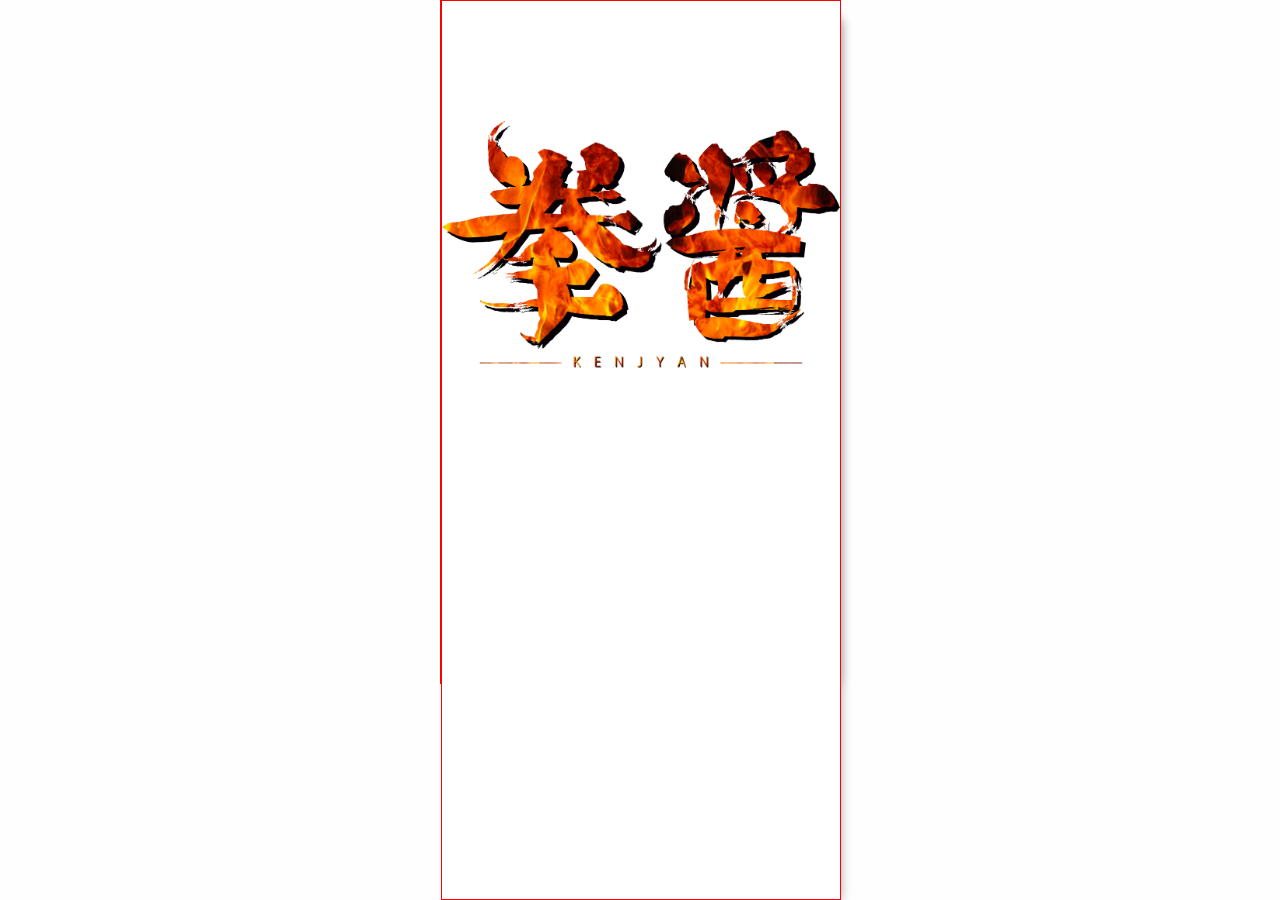
==== index.html @ 10a5b26b "ロゴのローディング" ====
<!DOCTYPE html>
<html lang="ja">

<head>
    <meta charset="UTF-8">
    <title>拳醤 KEN・JAN</title>
    <meta http-equiv="x-ua-compatible" content="ie=edge">
    <meta name="viewport" content="width=device-width, initial-scale=1.0">
    <link rel="stylesheet" href="css/nomarize.css">
    <link rel="stylesheet" href="css/style.css">
    <script src="js/jquery.min.js"></script>
    <script src="js/leap-0.6.4.min.js"></script>
    <script src="js/script.js"></script>
</head>

<body class="bg_off_white2">
  <div class="wrap margin_center relative">
    <header class="padding_top_20 padding_bottom_20 margin_center">
       <div class="logo">
         <h1 class="block margin_center">
           <img src="img/logo.png" alt="" class="margin_center">
         </h1>
       </div>
    </header>

    <main class="bg_off_white padding_top_20 padding_side_10 padding_bottom_30 margin_top_header">
        <div class="menu_outer margin_bottom_20 bg_white padding_top_20 padding_bottom_20 padding_side_10 radius">
          <h2 class="text-align-center oshinagaki">お品書き</h2>
          <div class="menu relative"><div class="padding_top_10 padding_bottom_10">1. 材料①<div class="menu_win_lose menu_win_lose1"></div><h4 class="menu1"></h4></div><div class="menu_img menu_img1"></div></div>
          <div class="menu relative"><div class="padding_top_10 padding_bottom_10">2. 材料②<div class="menu_win_lose menu_win_lose2"></div><h4 class="menu2"></h4></div><div class="menu_img menu_img2"></div></div>
          <div class="menu relative"><div class="padding_top_10 padding_bottom_10">3. 調理法<div class="menu_win_lose menu_win_lose3"></div><h4 class="menu3"></h4></div><div class="menu_img menu_img3"></div></div>
          <div class="menu relative"><div class="padding_top_10 padding_bottom_10">4. 味付け<div class="menu_win_lose menu_win_lose4"></div><h4 class="menu4"></h4></div><div class="menu_img menu_img4"></div></div>
          <div class="menu relative"><div class="padding_top_10 padding_bottom_10">5. 拳醤<div class="menu_win_lose menu_win_lose5"></div><h4 class="menu5"></h4></div><div class="menu_img menu_img5"></div></div>
      </div>
        <div class="justify">
          <button class="explain_bt bg_yellow radius margin_center block">「拳醤」とは</button>
          <button class="start_bt bg_yellow radius margin_center block">はじめる。</button>
          <button class="start_cooking bg_yellow radius margin_center block none">調理開始</button>
        </div>
    </main>

    <!-- ここからモーダルウインドウ -->
    <div class="janken modal wrap bg_white padding_top_20 margin_top_header none">
      <div class="janken_inner bg_white relative radius padding_top_20 padding_side_10">
          <div class="enemy margin_bottom_20"></div>
          <div class="enemy_txt"></div>
          <div class="hands_outer width100">
            <div class="hands justify">
              <div class="hand gu_btn circle bg_yellow flex flex-center relative"><img src="img/gu.png" alt=""><div class="keihin keihin_gu font-size-14 text-align-center bg_off_white radius padding_top_10 padding_bottom_10 padding_side_10"></div></div>
              <div class="hand cho_btn circle bg_yellow flex flex-center relative"><img src="img/cho.png" alt=""><div class="keihin keihin_cho font-size-14 text-align-center bg_off_white radius padding_top_10 padding_bottom_10 padding_side_10"></div></div>
              <div class="hand pa_btn circle bg_yellow flex flex-center relative"><img src="img/pa.png" alt=""><div class="keihin keihin_pa font-size-14 text-align-center bg_off_white radius padding_top_10 padding_bottom_10 padding_side_10"></div></div>
            </div>
          </div>
      </div>
    </div>
    <div class="janken_result modal bg_hazy none">
      <div class="janken_result_inner margin_center">
        <div class="enemy_no_ken_outer relative margin_bottom_20">
          <div class="enemy_no_ken"></div>
          <div class="enemy_result"></div>
          <div class="win_lose margin_center"></div>
        </div>
        <div class="janken_result_inner_border radius width100 bg_white padding_side_20 padding_top_20 padding_bottom_20">
          <div class="result_img margin_bottom_10"></div>
          <div class="result_txt margin_bottom_10 text-align-center"></div>
          <button class="janken_finish bg_yellow radius margin_center block">お品書きへ。</button>
        </div>
      </div>
    </div>

    <!-- ロード画面 -->
    <div class="doragon modal wrap bg_red none">
      <img src="img/hand.png" alt="">
    </div>

    <!-- ケンジャンとは -->
    <div class="explain modal bg_off_white padding_top_30 padding_bottom_20 padding_side_10 none">
      <div class="explain_inner bg_white radius height100 padding_side_10 padding_top_20">
        <div class="explain_close close_btn"><img src="img/x.png" alt=""></div>
        <h3 class="text-align-center margin_bottom_20">「拳醤」とは</h3>
        <p>ジャンケンによってレシピを決める料理の総称を指す。</p>
        <img src="img/kenjan_exp.png" alt="" class="margin_center margin_bottom_30">
        <div class="dots "><h4 class="text-align-center">・・・</h4></div>
        <h3 class="text-align-center margin_bottom_30 padding_top_30">「拳醤料理 作成アプリ」</h3>
        <p class="exp margin_bottom_30 relative"><span class="circle bg_off_white flex-center exp_circle">１</span><span class="exp_text">豆板醤・コチュ醤・XO醤を揃える。</span></p>
        <p class="exp margin_bottom_30 relative"><span class="circle bg_off_white flex-center exp_circle">２</span><span class="exp_text">ジャンケンで「お品書き」を埋める。</span></p>
        <p class="exp margin_bottom_30 relative"><span class="circle bg_off_white flex-center exp_circle">３</span><span class="exp_text">拳醤料理 調理開始。</span></p>
      </div>
    </div>

    <div class="blues modal bg_off_white padding_top_30 padding_side_10 wrap none">
      <div class="blues_inner">
      </div>
    </div>

    <div class="loading bg_white wrap">
      <img src="img/logo.png" alt="" class="margin_center">
    </div>

  </div>
  <audio class="audio" autoplay loop src="sound/theme.mp3" type="audio/mp3">
  </audio>
  <audio class="se">
  </audio>

</body>

</html>
---- css/nomarize.css ----
/*! normalize.css v7.0.0 | MIT License | github.com/necolas/normalize.css */

/* Document
   ========================================================================== */

/**
 * 1. Correct the line height in all browsers.
 * 2. Prevent adjustments of font size after orientation changes in
 *    IE on Windows Phone and in iOS.
 */

html {
  line-height: 1.15; /* 1 */
  -ms-text-size-adjust: 100%; /* 2 */
  -webkit-text-size-adjust: 100%; /* 2 */
}

/* Sections
   ========================================================================== */

/**
 * Remove the margin in all browsers (opinionated).
 */

body {
  margin: 0;
}

/**
 * Add the correct display in IE 9-.
 */

article,
aside,
footer,
header,
nav,
section {
  display: block;
}

/**
 * Correct the font size and margin on `h1` elements within `section` and
 * `article` contexts in Chrome, Firefox, and Safari.
 */

h1 {
  font-size: 2em;
  margin: 0.67em 0;
}

/* Grouping content
   ========================================================================== */

/**
 * Add the correct display in IE 9-.
 * 1. Add the correct display in IE.
 */

figcaption,
figure,
main { /* 1 */
  display: block;
}

/**
 * Add the correct margin in IE 8.
 */

figure {
  margin: 1em 40px;
}

/**
 * 1. Add the correct box sizing in Firefox.
 * 2. Show the overflow in Edge and IE.
 */

hr {
  box-sizing: content-box; /* 1 */
  height: 0; /* 1 */
  overflow: visible; /* 2 */
}

/**
 * 1. Correct the inheritance and scaling of font size in all browsers.
 * 2. Correct the odd `em` font sizing in all browsers.
 */

pre {
  font-family: monospace, monospace; /* 1 */
  font-size: 1em; /* 2 */
}

/* Text-level semantics
   ========================================================================== */

/**
 * 1. Remove the gray background on active links in IE 10.
 * 2. Remove gaps in links underline in iOS 8+ and Safari 8+.
 */

a {
  background-color: transparent; /* 1 */
  -webkit-text-decoration-skip: objects; /* 2 */
}

/**
 * 1. Remove the bottom border in Chrome 57- and Firefox 39-.
 * 2. Add the correct text decoration in Chrome, Edge, IE, Opera, and Safari.
 */

abbr[title] {
  border-bottom: none; /* 1 */
  text-decoration: underline; /* 2 */
  text-decoration: underline dotted; /* 2 */
}

/**
 * Prevent the duplicate application of `bolder` by the next rule in Safari 6.
 */

b,
strong {
  font-weight: inherit;
}

/**
 * Add the correct font weight in Chrome, Edge, and Safari.
 */

b,
strong {
  font-weight: bolder;
}

/**
 * 1. Correct the inheritance and scaling of font size in all browsers.
 * 2. Correct the odd `em` font sizing in all browsers.
 */

code,
kbd,
samp {
  font-family: monospace, monospace; /* 1 */
  font-size: 1em; /* 2 */
}

/**
 * Add the correct font style in Android 4.3-.
 */

dfn {
  font-style: italic;
}

/**
 * Add the correct background and color in IE 9-.
 */

mark {
  background-color: #ff0;
  color: #000;
}

/**
 * Add the correct font size in all browsers.
 */

small {
  font-size: 80%;
}

/**
 * Prevent `sub` and `sup` elements from affecting the line height in
 * all browsers.
 */

sub,
sup {
  font-size: 75%;
  line-height: 0;
  position: relative;
  vertical-align: baseline;
}

sub {
  bottom: -0.25em;
}

sup {
  top: -0.5em;
}

/* Embedded content
   ========================================================================== */

/**
 * Add the correct display in IE 9-.
 */

audio,
video {
  display: inline-block;
}

/**
 * Add the correct display in iOS 4-7.
 */

audio:not([controls]) {
  display: none;
  height: 0;
}

/**
 * Remove the border on images inside links in IE 10-.
 */

img {
  border-style: none;
}

/**
 * Hide the overflow in IE.
 */

svg:not(:root) {
  overflow: hidden;
}

/* Forms
   ========================================================================== */

/**
 * 1. Change the font styles in all browsers (opinionated).
 * 2. Remove the margin in Firefox and Safari.
 */

button,
input,
optgroup,
select,
textarea {
  font-family: sans-serif; /* 1 */
  font-size: 100%; /* 1 */
  line-height: 1.15; /* 1 */
  margin: 0; /* 2 */
}

/**
 * Show the overflow in IE.
 * 1. Show the overflow in Edge.
 */

button,
input { /* 1 */
  overflow: visible;
}

/**
 * Remove the inheritance of text transform in Edge, Firefox, and IE.
 * 1. Remove the inheritance of text transform in Firefox.
 */

button,
select { /* 1 */
  text-transform: none;
}

/**
 * 1. Prevent a WebKit bug where (2) destroys native `audio` and `video`
 *    controls in Android 4.
 * 2. Correct the inability to style clickable types in iOS and Safari.
 */

button,
html [type="button"], /* 1 */
[type="reset"],
[type="submit"] {
  -webkit-appearance: button; /* 2 */
}

/**
 * Remove the inner border and padding in Firefox.
 */

button::-moz-focus-inner,
[type="button"]::-moz-focus-inner,
[type="reset"]::-moz-focus-inner,
[type="submit"]::-moz-focus-inner {
  border-style: none;
  padding: 0;
}

/**
 * Restore the focus styles unset by the previous rule.
 */

button:-moz-focusring,
[type="button"]:-moz-focusring,
[type="reset"]:-moz-focusring,
[type="submit"]:-moz-focusring {
  outline: 1px dotted ButtonText;
}

/**
 * Correct the padding in Firefox.
 */

fieldset {
  padding: 0.35em 0.75em 0.625em;
}

/**
 * 1. Correct the text wrapping in Edge and IE.
 * 2. Correct the color inheritance from `fieldset` elements in IE.
 * 3. Remove the padding so developers are not caught out when they zero out
 *    `fieldset` elements in all browsers.
 */

legend {
  box-sizing: border-box; /* 1 */
  color: inherit; /* 2 */
  display: table; /* 1 */
  max-width: 100%; /* 1 */
  padding: 0; /* 3 */
  white-space: normal; /* 1 */
}

/**
 * 1. Add the correct display in IE 9-.
 * 2. Add the correct vertical alignment in Chrome, Firefox, and Opera.
 */

progress {
  display: inline-block; /* 1 */
  vertical-align: baseline; /* 2 */
}

/**
 * Remove the default vertical scrollbar in IE.
 */

textarea {
  overflow: auto;
}

/**
 * 1. Add the correct box sizing in IE 10-.
 * 2. Remove the padding in IE 10-.
 */

[type="checkbox"],
[type="radio"] {
  box-sizing: border-box; /* 1 */
  padding: 0; /* 2 */
}

/**
 * Correct the cursor style of increment and decrement buttons in Chrome.
 */

[type="number"]::-webkit-inner-spin-button,
[type="number"]::-webkit-outer-spin-button {
  height: auto;
}

/**
 * 1. Correct the odd appearance in Chrome and Safari.
 * 2. Correct the outline style in Safari.
 */

[type="search"] {
  -webkit-appearance: textfield; /* 1 */
  outline-offset: -2px; /* 2 */
}

/**
 * Remove the inner padding and cancel buttons in Chrome and Safari on macOS.
 */

[type="search"]::-webkit-search-cancel-button,
[type="search"]::-webkit-search-decoration {
  -webkit-appearance: none;
}

/**
 * 1. Correct the inability to style clickable types in iOS and Safari.
 * 2. Change font properties to `inherit` in Safari.
 */

::-webkit-file-upload-button {
  -webkit-appearance: button; /* 1 */
  font: inherit; /* 2 */
}

/* Interactive
   ========================================================================== */

/*
 * Add the correct display in IE 9-.
 * 1. Add the correct display in Edge, IE, and Firefox.
 */

details, /* 1 */
menu {
  display: block;
}

/*
 * Add the correct display in all browsers.
 */

summary {
  display: list-item;
}

/* Scripting
   ========================================================================== */

/**
 * Add the correct display in IE 9-.
 */

canvas {
  display: inline-block;
}

/**
 * Add the correct display in IE.
 */

template {
  display: none;
}

/* Hidden
   ========================================================================== */

/**
 * Add the correct display in IE 10-.
 */

[hidden] {
  display: none;
}
---- css/style.css ----
/* ------style.css ------- */

/*初期化*/
*, *::before, *::after {
  box-sizing: border-box;
}

img {
  max-width: 100%;
  display: block;
}

h4 {
  margin: 0;
}

/* マージン */
.margin_center {
  margin: 0 auto;
}

.margin_top_10 {
  margin-top: 10px;
}

.margin_top_20 {
  margin-top: 20px;
}

.margin_top_30 {
  margin-top: 30px;
}

.margin_bottom_10 {
  margin-bottom: 10px;
}

.margin_bottom_20 {
  margin-bottom: 20px;
}

.margin_bottom_30 {
  margin-bottom: 30px;
}

.margin_side_10 {
  margin-left: 10px;
  margin-right: 10px;
}

.margin_side_20 {
  margin-left: 20px;
  margin-right: 20px;
}

/*パディング*/
.padding_top_10 {
  padding-top: 10px;
}

.padding_top_20 {
  padding-top: 20px;
}

.padding_top_30 {
  padding-top: 30px;
}

.padding_bottom_10 {
  padding-bottom: 10px;
}

.padding_bottom_20 {
  padding-bottom: 20px;
}

.padding_bottom_30 {
  padding-bottom: 30px;
}

.padding_side_10 {
  padding-left: 10px;
  padding-right: 10px;
}

.padding_side_20 {
  padding-left: 20px;
  padding-right: 20px;
}

/*display*/

.block {
  display: block;
}

.flex {
  display: flex !important;
}

.relative {
  position: relative;
}

.justify {
  display: flex !important;
  justify-content: space-around;
}

.flex-center {
  display: flex !important;
  justify-content: center;
  align-items: center;
}

/*文字組*/
.text-align-center {
  text-align: center;
}

.font-size-14 {
  font-size: 14px;
}

/*色系*/
.bg_red {
  background: red;
}

.bg_white {
  background: white;
}

.bg_off_white {
  background: #f2f2f2;
}

.bg_off_white2 {
  background: #fefefe;
}

.bg_yellow {
  background: #ffec44;
}

.bg_hazy {
  background: rgba(255, 255, 255, 0.95);
}

/*形系 シェイプ*/

.width100 {
  width: 100%;
}

.height100 {
  height: 100%;
}

.wrap {
  /*height: 100vh;*/
  border: 1px solid red;
  max-width: 400px;
  box-shadow: 10px 10px 10px -10px #aaa;
}

.radius {
  border-radius: 4px;
}

.circle {
  border-radius: 100%;
  display: block;
}

.bold {
  font-weight: 900;
}

.none {
  display: none;
}

/*じゃんけんウインドウ　*/
.modal {
  position: absolute;
  top: 0;
  left: 0;
  width: 100%;
  height: 100%;
}

.janken {
  z-index: 1;
}

.dragon {
  z-index: 10;
}

.explain {
  z-index: 2;
  border: 1px solid red;
}

.janken_inner {
  height: 100%;
  margin: 0 auto;
}

.janken_result {
  position: absolute;
  top: 0;
  left: 0;
  z-index: 2;
  width: 100%;
  height: 100%;
}

.janken_result_inner {
  margin-top: 80px;
  width: 230px;
}

.janken_result_inner_border {
  border: 1px solid red;
}

.close_btn {
  position: absolute;
  top: 20px;
  right: 20px;
  cursor: pointer;
}

/*　個別　*/

.logo img {
  width: 150px;
}

.loading {
  position: fixed;
  top: 0;
  width: 100%;
  height: 100%;
  max-width: 400px;
}

button {
  width: 150px;
  padding: 20px;
  border: 0;
  cursor: pointer;
}

.menu {
  border-bottom: 1px solid red;
  font-size: 16px;
  padding: 12px 0 1px;
  padding-left: 20px;
}

.menu h4 {
  margin-top: 10px;
}

.hand {
  width: 110px;
  height: 110px;
  cursor: pointer;
}

.hand img {
  width: 90%;
}

.enemy {
  width: 100%;
  height: 300px;
  background-size: cover;
  background-repeat: no-repeat;
}

.hands_outer {
  position: absolute;
  bottom: 100px;
  left: 0;
}

.win_lose {
  position: absolute;
  top: 80px;
  left: 0;
  z-index: 2;
}

.menu_win_lose {
  width: 40px;
  display: inline-block;
  margin-left: 10px;
}

.menu_img {
  position: absolute;
  top: 5px;
  right: 0;
  max-width: 80px;
  overflow: hidden;
}

.menu_img img {
  height: 56px;
  object-fit: cover;
}

.doragon img {
  position: absolute;
  top: 80px;
  right: 20px;
}

.exp_circle {
  position: absolute;
  left: 0;
  top: -6px;
  color: red;
  width: 30px;
  height: 30px;
}

.exp_text {
  margin-left: 40px;
}

.keihin {
  position: absolute;
  left: 0;
  top: 116px;
  width: 110px;
}

.dots {
  color: red;
}

.loading {
  padding-top: 120px;
}
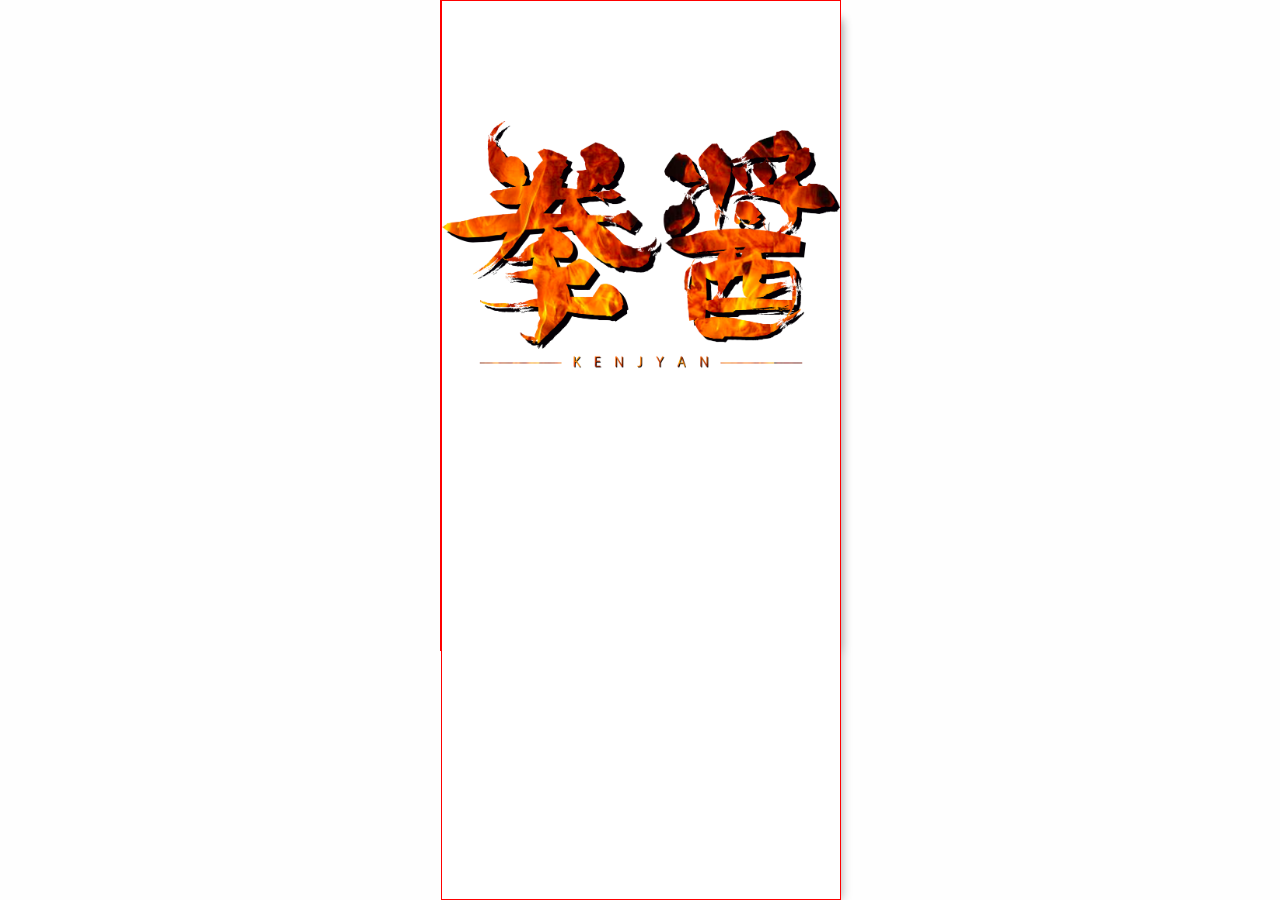
==== commit 44cc628e: "ルーレットてすと" ====
--- a/index.html
+++ b/index.html
@@ -23,8 +23,8 @@
        </div>
     </header>
 
-    <main class="bg_off_white padding_top_20 padding_side_10 padding_bottom_30 margin_top_header">
-        <div class="menu_outer margin_bottom_20 bg_white padding_top_20 padding_bottom_20 padding_side_10 radius">
+    <main class="bg_off_white padding_top_20 padding_side_10 padding_bottom_20 margin_top_header">
+        <div class="menu_outer margin_bottom_20 bg_white padding_top_10 padding_bottom_20 padding_side_10 radius">
           <h2 class="text-align-center oshinagaki">お品書き</h2>
           <div class="menu relative"><div class="padding_top_10 padding_bottom_10">1. 材料①<div class="menu_win_lose menu_win_lose1"></div><h4 class="menu1"></h4></div><div class="menu_img menu_img1"></div></div>
           <div class="menu relative"><div class="padding_top_10 padding_bottom_10">2. 材料②<div class="menu_win_lose menu_win_lose2"></div><h4 class="menu2"></h4></div><div class="menu_img menu_img2"></div></div>
--- a/css/style.css
+++ b/css/style.css
@@ -347,3 +347,8 @@
 .loading {
   padding-top: 120px;
 }
+
+h2.oshinagaki {
+  margin-top: 10px;
+  margin-bottom: 16px;
+}
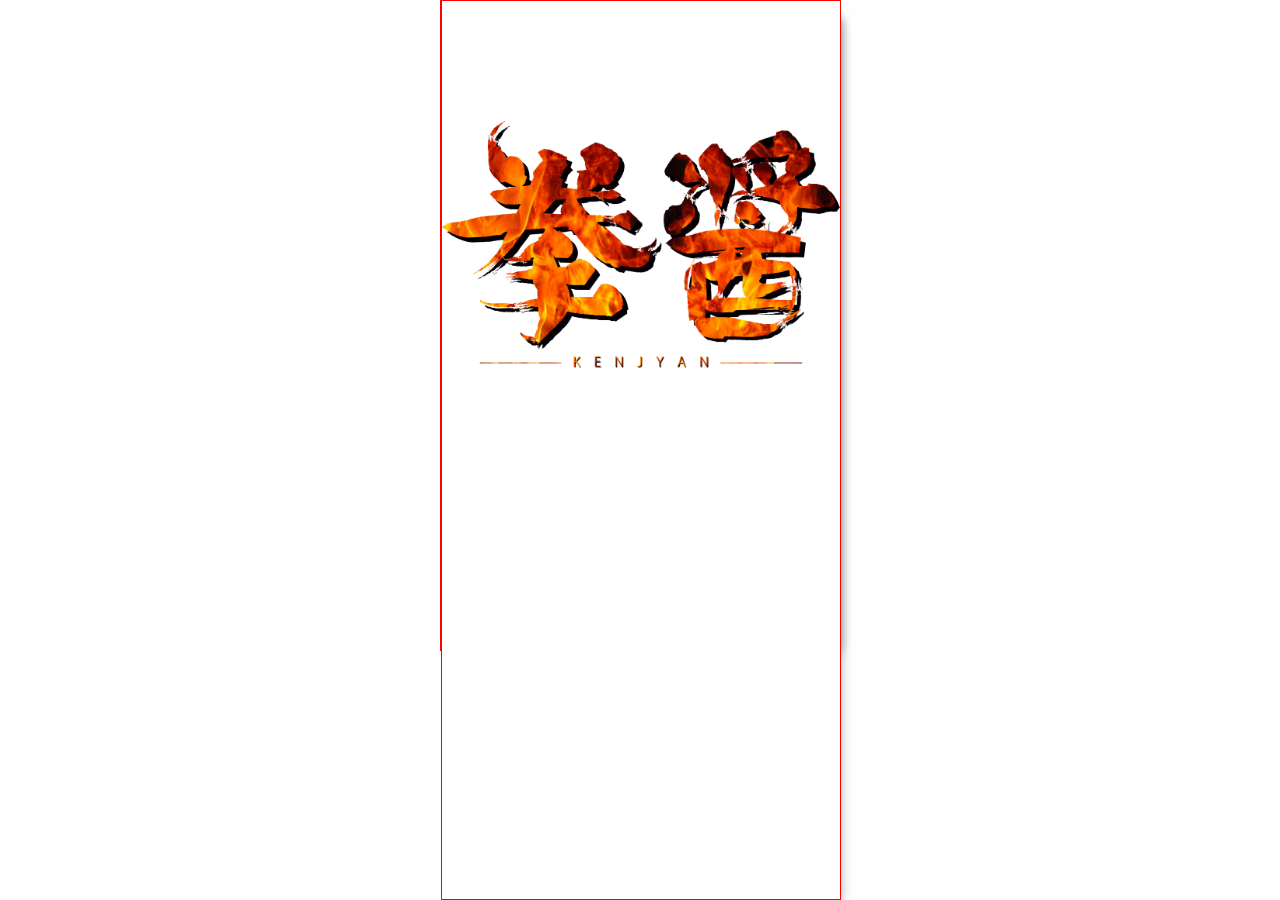
==== commit 2ea868ff: "enemy modal" ====
--- a/index.html
+++ b/index.html
@@ -40,6 +40,11 @@
     </main>
 
     <!-- ここからモーダルウインドウ -->
+    <div class="modal find_enemy bg_hazy wrap padding_top_20 ">
+      <div class="enemy_name"></div>
+      <div class="enemy_txt"></div>
+    </div>
+
     <div class="janken modal wrap bg_white padding_top_20 margin_top_header none">
       <div class="janken_inner bg_white relative radius padding_top_20 padding_side_10">
           <div class="enemy margin_bottom_20"></div>
--- a/css/style.css
+++ b/css/style.css
@@ -12,6 +12,20 @@
 
 h4 {
   margin: 0;
+}
+
+/*フォント*/
+/*
+@font-face {
+    font-family: 'MyFont';
+    src: url(../font/reisyo.otf);
+*/
+/*    src: url(../font/Mouhitu.otf);*/
+/*    src: url(../font/Kouzan.otf);*/
+/*}*/
+
+body{
+    font-family: 'Yu Mincho Light','YuMincho','Yu Mincho','游明朝体','ヒラギノ明朝 ProN','Hiragino Mincho ProN',sans-serif;
 }
 
 /* マージン */
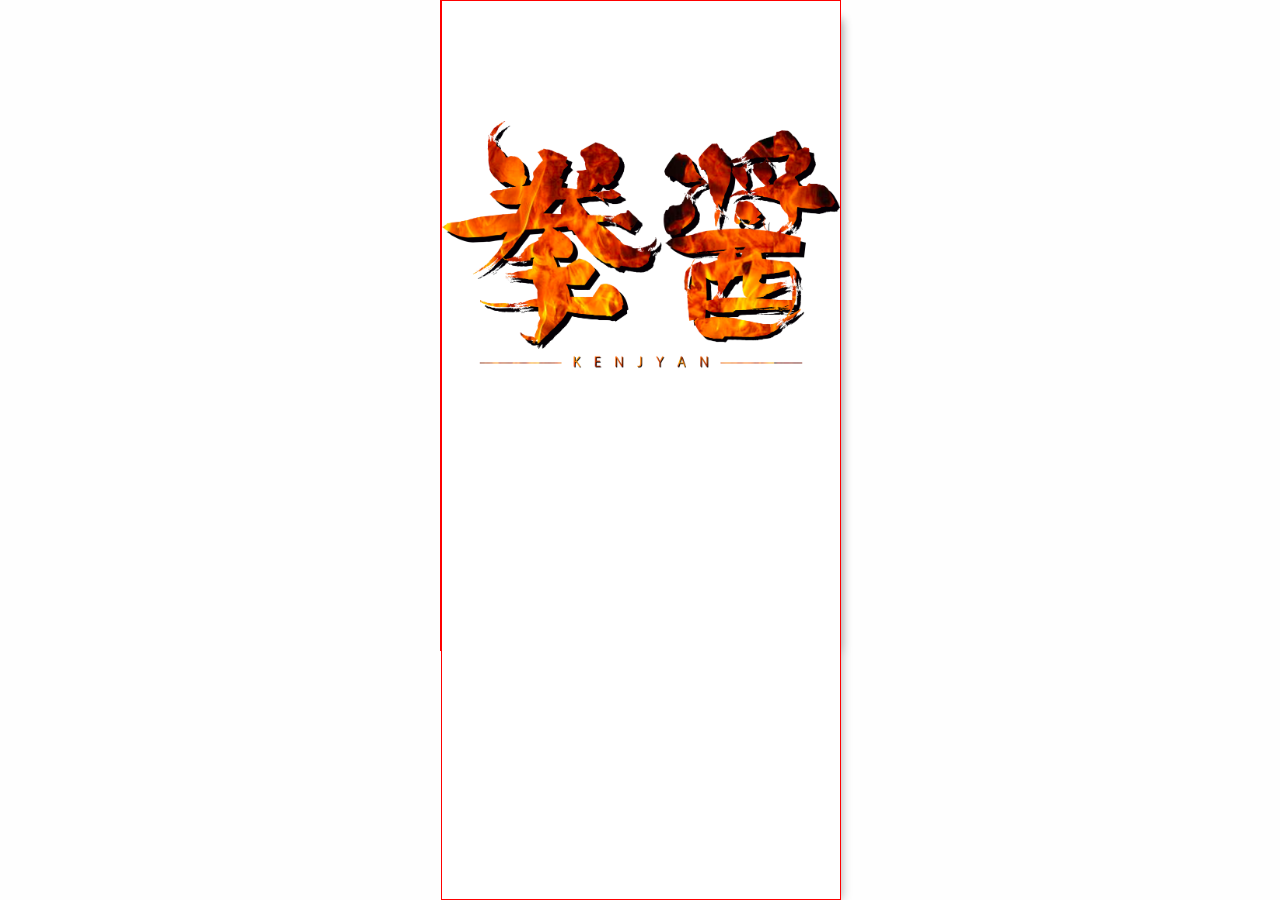
==== commit 39506642: "hazy none" ====
--- a/index.html
+++ b/index.html
@@ -40,7 +40,7 @@
     </main>
 
     <!-- ここからモーダルウインドウ -->
-    <div class="modal find_enemy bg_hazy wrap padding_top_20 ">
+    <div class="modal find_enemy bg_hazy wrap padding_top_20 none">
       <div class="enemy_name"></div>
       <div class="enemy_txt"></div>
     </div>
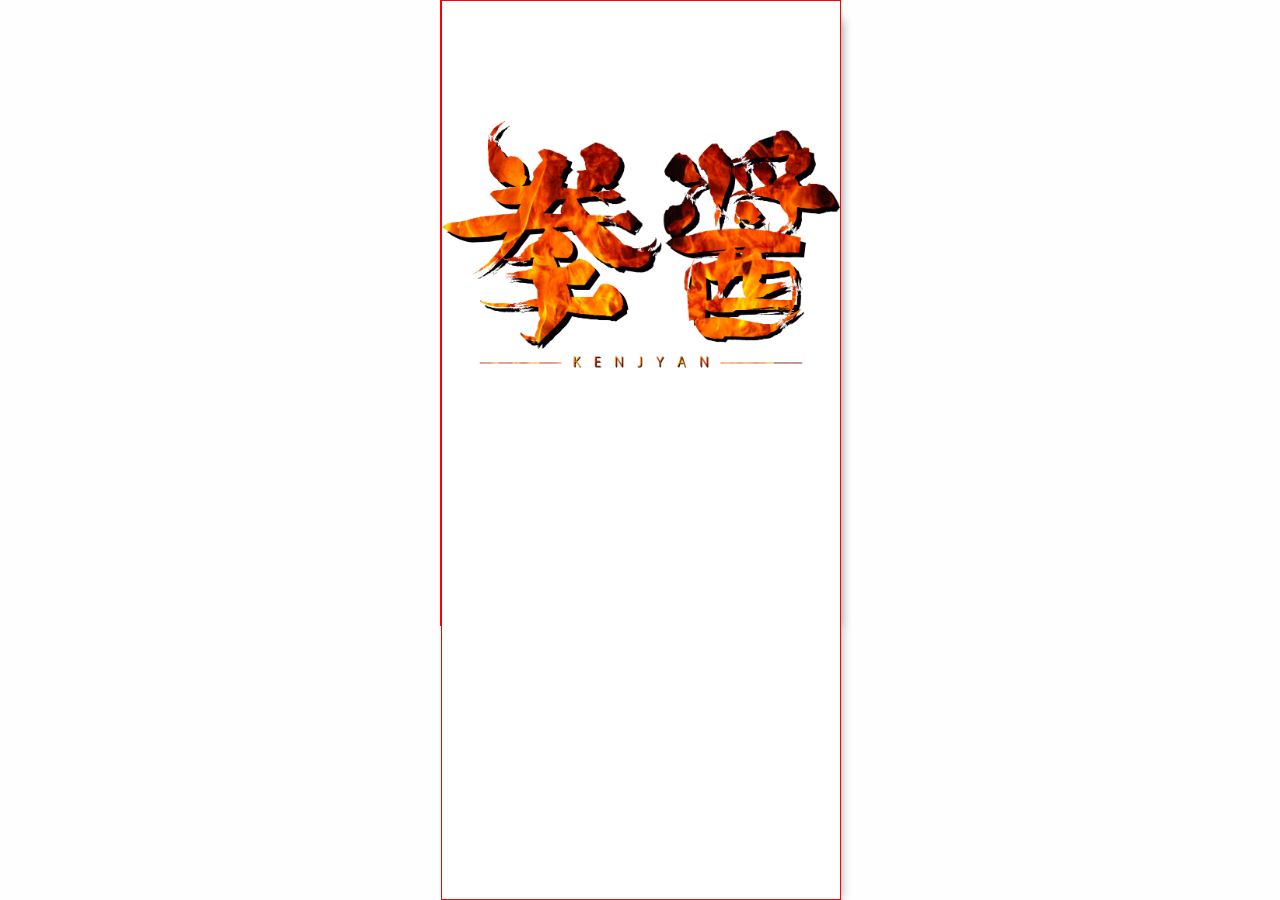
==== commit 90c6d8e9: "おしながき デザイン" ====
--- a/index.html
+++ b/index.html
@@ -26,11 +26,11 @@
     <main class="bg_off_white padding_top_20 padding_side_10 padding_bottom_20 margin_top_header">
         <div class="menu_outer margin_bottom_20 bg_white padding_top_10 padding_bottom_20 padding_side_10 radius">
           <h2 class="text-align-center oshinagaki">お品書き</h2>
-          <div class="menu relative"><div class="padding_top_10 padding_bottom_10">1. 材料①<div class="menu_win_lose menu_win_lose1"></div><h4 class="menu1"></h4></div><div class="menu_img menu_img1"></div></div>
-          <div class="menu relative"><div class="padding_top_10 padding_bottom_10">2. 材料②<div class="menu_win_lose menu_win_lose2"></div><h4 class="menu2"></h4></div><div class="menu_img menu_img2"></div></div>
-          <div class="menu relative"><div class="padding_top_10 padding_bottom_10">3. 調理法<div class="menu_win_lose menu_win_lose3"></div><h4 class="menu3"></h4></div><div class="menu_img menu_img3"></div></div>
-          <div class="menu relative"><div class="padding_top_10 padding_bottom_10">4. 味付け<div class="menu_win_lose menu_win_lose4"></div><h4 class="menu4"></h4></div><div class="menu_img menu_img4"></div></div>
-          <div class="menu relative"><div class="padding_top_10 padding_bottom_10">5. 拳醤<div class="menu_win_lose menu_win_lose5"></div><h4 class="menu5"></h4></div><div class="menu_img menu_img5"></div></div>
+          <div class="menu relative"><div class="padding_bottom_10 relative"><span class="circle bg_off_white flex-center exp_circle">１</span><span class="exp_text">メイン食材</span><div class="menu_win_lose menu_win_lose1"></div><h4 class="menu1"></h4></div><div class="menu_img menu_img1"></div></div>
+          <div class="menu relative"><div class="padding_bottom_10 relative"><span class="circle bg_off_white flex-center exp_circle">２</span><span class="exp_text">サブ食材</span><div class="menu_win_lose menu_win_lose2"></div><h4 class="menu2"></h4></div><div class="menu_img menu_img2"></div></div>
+          <div class="menu relative"><div class="padding_bottom_10 relative"><span class="circle bg_off_white flex-center exp_circle">３</span><span class="exp_text">調理法</span><div class="menu_win_lose menu_win_lose3"></div><h4 class="menu3"></h4></div><div class="menu_img menu_img3"></div></div>
+          <div class="menu relative"><div class="padding_bottom_10 relative"><span class="circle bg_off_white flex-center exp_circle">４</span><span class="exp_text">味付け</span><div class="menu_win_lose menu_win_lose4"></div><h4 class="menu4"></h4></div><div class="menu_img menu_img4"></div></div>
+          <div class="menu relative"><div class="padding_bottom_10 relative"><span class="circle bg_off_white flex-center exp_circle">５</span><span class="exp_text">拳醤</span><div class="menu_win_lose menu_win_lose5"></div><h4 class="menu5"></h4></div><div class="menu_img menu_img5"></div></div>
       </div>
         <div class="justify">
           <button class="explain_bt bg_yellow radius margin_center block">「拳醤」とは</button>
--- a/css/style.css
+++ b/css/style.css
@@ -272,7 +272,6 @@
   border-bottom: 1px solid red;
   font-size: 16px;
   padding: 12px 0 1px;
-  padding-left: 20px;
 }
 
 .menu h4 {
@@ -310,7 +309,7 @@
 }
 
 .menu_win_lose {
-  width: 40px;
+  height: 19px;
   display: inline-block;
   margin-left: 10px;
 }
@@ -343,6 +342,10 @@
   height: 30px;
 }
 
+.menu .exp_circle {
+  top: -2px;
+}
+
 .exp_text {
   margin-left: 40px;
 }
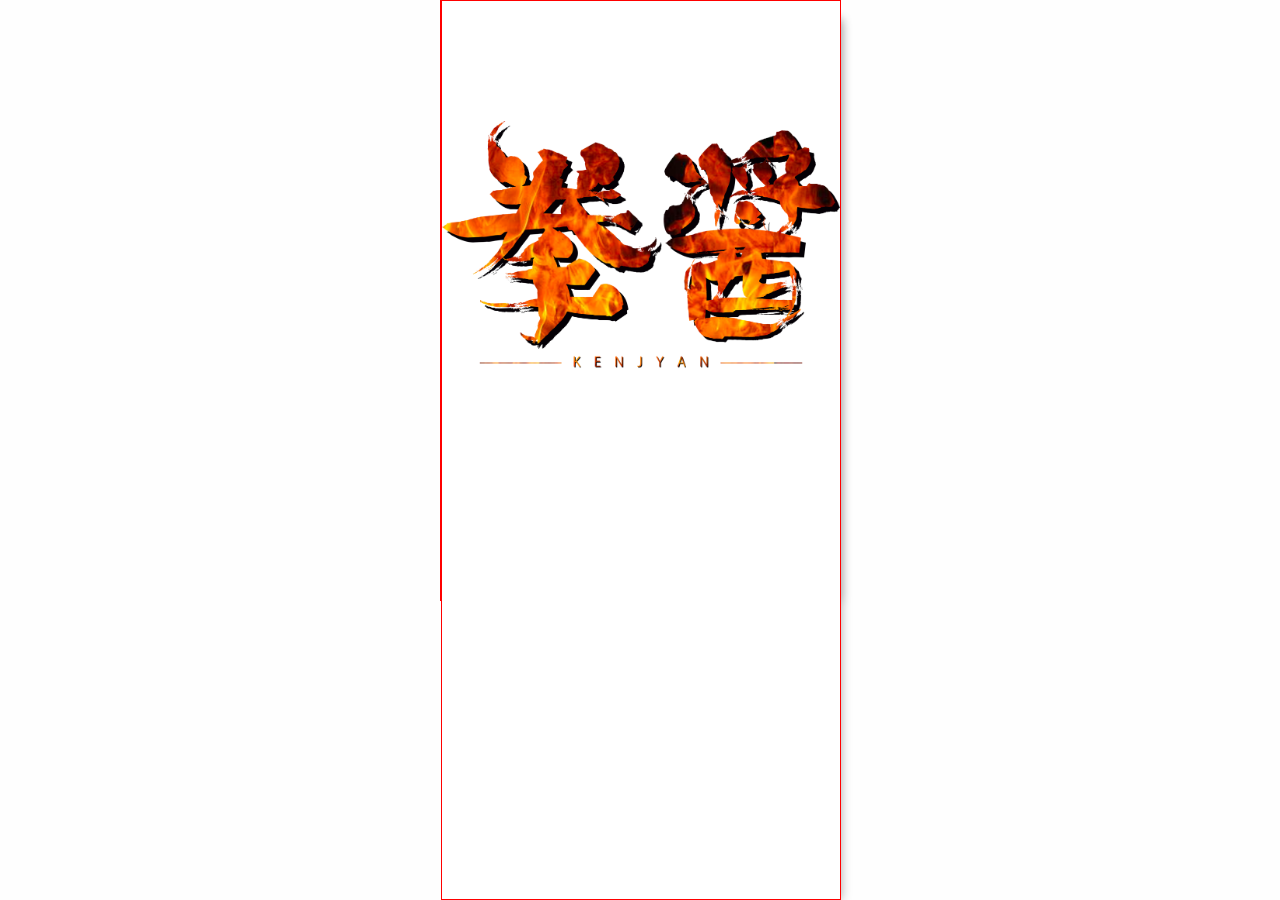
==== commit 9f963b74: "エネミー" ====
--- a/index.html
+++ b/index.html
@@ -40,13 +40,15 @@
     </main>
 
     <!-- ここからモーダルウインドウ -->
-    <div class="modal find_enemy bg_hazy wrap padding_top_20 none">
+    <!-- <div class="modal find_enemy bg_hazy wrap padding_top_20 none">
       <div class="enemy_name"></div>
       <div class="enemy_txt"></div>
-    </div>
+    </div> -->
 
+<!-- じゃんけん画面 -->
     <div class="janken modal wrap bg_white padding_top_20 margin_top_header none">
       <div class="janken_inner bg_white relative radius padding_top_20 padding_side_10">
+          <div class="enemy_txt"></div>
           <div class="enemy margin_bottom_20"></div>
           <div class="enemy_txt"></div>
           <div class="hands_outer width100">
--- a/css/style.css
+++ b/css/style.css
@@ -212,6 +212,10 @@
   z-index: 10;
 }
 
+.find_enemy {
+  z-index: 8;
+}
+
 .explain {
   z-index: 2;
   border: 1px solid red;
@@ -295,9 +299,15 @@
   background-repeat: no-repeat;
 }
 
+.enemy_txt {
+  position: absolute;
+  top: 10px;
+  left: 0;
+}
+
 .hands_outer {
   position: absolute;
-  bottom: 100px;
+  bottom: 80px;
   left: 0;
 }
 
@@ -309,9 +319,13 @@
 }
 
 .menu_win_lose {
-  height: 19px;
+  width: 40px;
   display: inline-block;
   margin-left: 10px;
+}
+
+.menu_win_lose img {
+  margin-top: 4px;
 }
 
 .menu_img {
